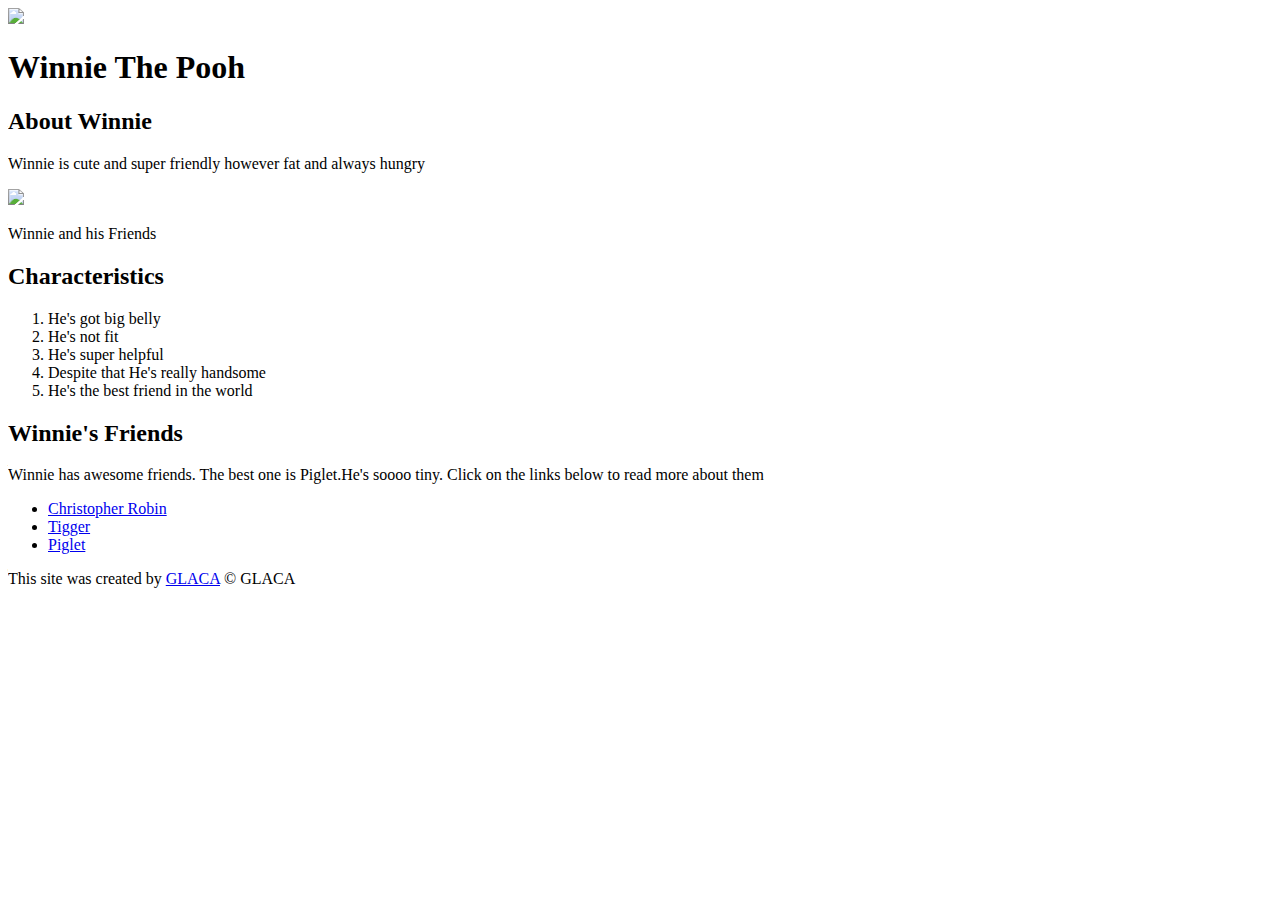
==== index.html @ 5986614d "added character's index.html file and images from URL" ====
<!DOCTYPE html>
<html>
<head>
	<title>Winnie The Pooh</title>
	<link rel="icon" href="https://oplatkinatort.pl/wp-content/uploads/2015/04/oplatek-oplatki-na-tort-kubus-puchatek.jpg">
</head>
<body>
	<!-- header element -->
	<header>
		<img src="https://oplatkinatort.pl/wp-content/uploads/2015/04/oplatek-oplatki-na-tort-kubus-puchatek.jpg">
		<h1>Winnie The Pooh</h1>
	</header>

	<!-- main element -->
	<main>
		<h2>About Winnie</h2>
		<p>Winnie is cute and super friendly however fat and always hungry</p>
		<img src="https://images1.fanpop.com/images/photos/1900000/Winnie-the-Pooh-Friends-winnie-the-pooh-1992854-1024-768.jpg">
		<p>Winnie and his Friends</p>
		<!-- characteristics -->
		<h2>Characteristics</h2>
		<ol>
			<li>He's got big belly</li>
			<li>He's not fit</li>
			<li>He's super helpful</li>
			<li>Despite that He's really handsome</li>
			<li>He's the best friend in the world</li>
		</ol>
		<!-- friends -->
		<h2>Winnie's Friends</h2>
		<p>Winnie has awesome friends. The best one is Piglet.He's soooo tiny. Click on the links below to read more about them</p>
		<ul>
			<li><a target="_blank" href="https://en.wikipedia.org/wiki/Christopher_Robin_Milne">Christopher Robin</a></li>
			<li><a target="_blank" href="https://en.wikipedia.org/wiki/Tigger">Tigger</a></li>
			<li><a target="_blank" href="https://en.wikipedia.org/wiki/Piglet_(Winnie-the-Pooh)">Piglet</a></li>
		</ul>
		

	</main>

	<!-- footer element -->
	<footer>
		<p>This site was created by <a target="_blank" href="google.com">GLACA<a/> &copy; GLACA</p>
	</footer>

</body>
</html>
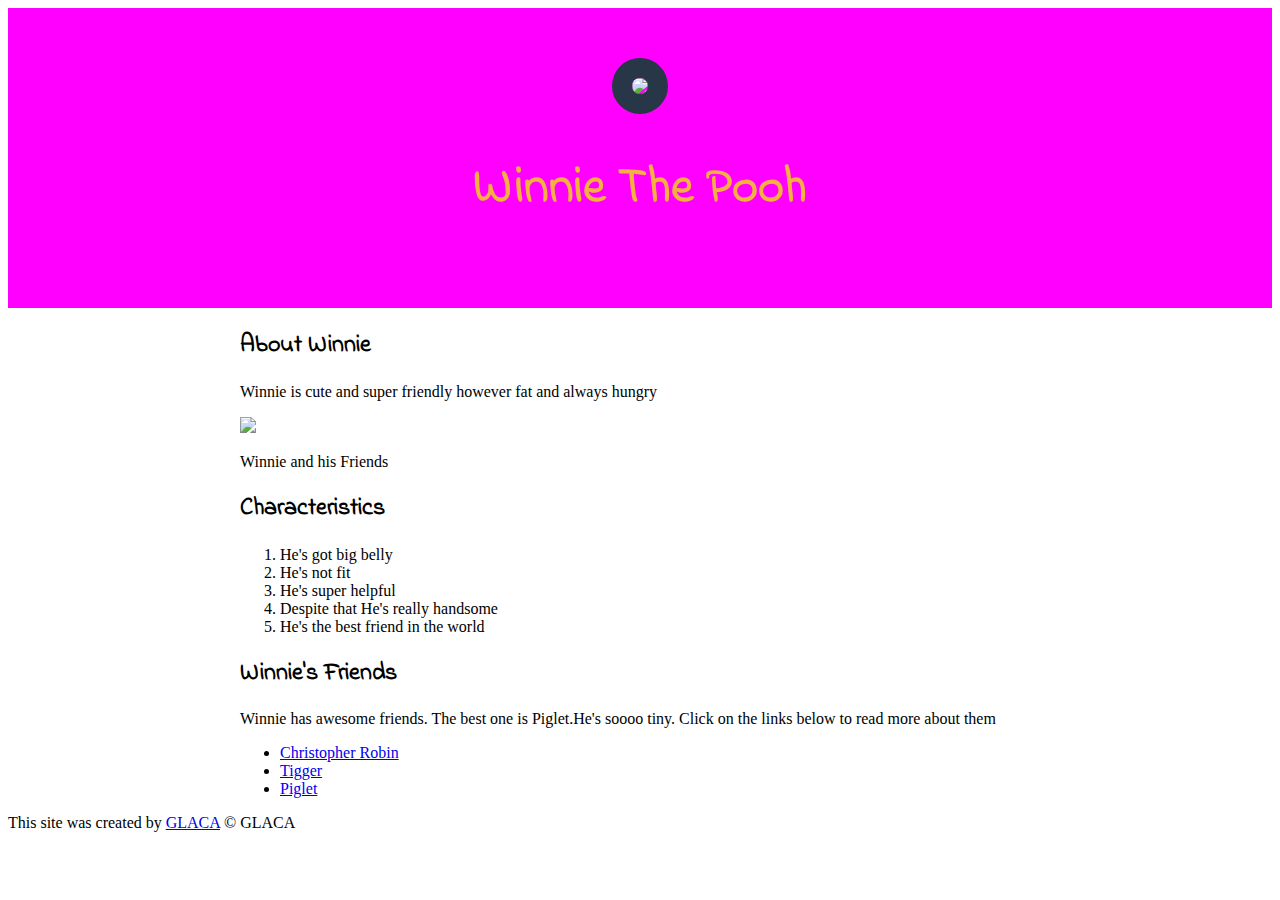
==== commit e4c845e4: "added some css" ====
--- a/index.html
+++ b/index.html
@@ -3,6 +3,8 @@
 <head>
 	<title>Winnie The Pooh</title>
 	<link rel="icon" href="https://oplatkinatort.pl/wp-content/uploads/2015/04/oplatek-oplatki-na-tort-kubus-puchatek.jpg">
+	<link href="https://fonts.googleapis.com/css2?family=Indie+Flower&display=swap" rel="stylesheet">
+	<link rel="stylesheet" type="text/css" href="./css/hero.css">
 </head>
 <body>
 	<!-- header element -->
--- a/css/hero.css
+++ b/css/hero.css
@@ -0,0 +1,37 @@
+body{
+	margin: 0
+	font-family: Helvetica, Arial, sans-serif;
+}
+
+header{
+	background-color: #FF00FF;
+	text-align: center;
+	padding-top: 50px;
+	padding-bottom: 50px;
+}
+
+h1,h2{
+	font-family: 'Indie Flower', cursive;
+}
+
+header h1{
+	color: #F5B041;
+	font-size: 50px;
+
+}
+
+header img{
+	border-radius: 170px;
+	width: 300px;
+	border: 20px solid #283747;
+}
+
+main{
+	max-width: 800px;
+	margin:0 auto;
+	padding: 0 20px;
+
+	}
+main img{
+	max-width: 100%;
+}